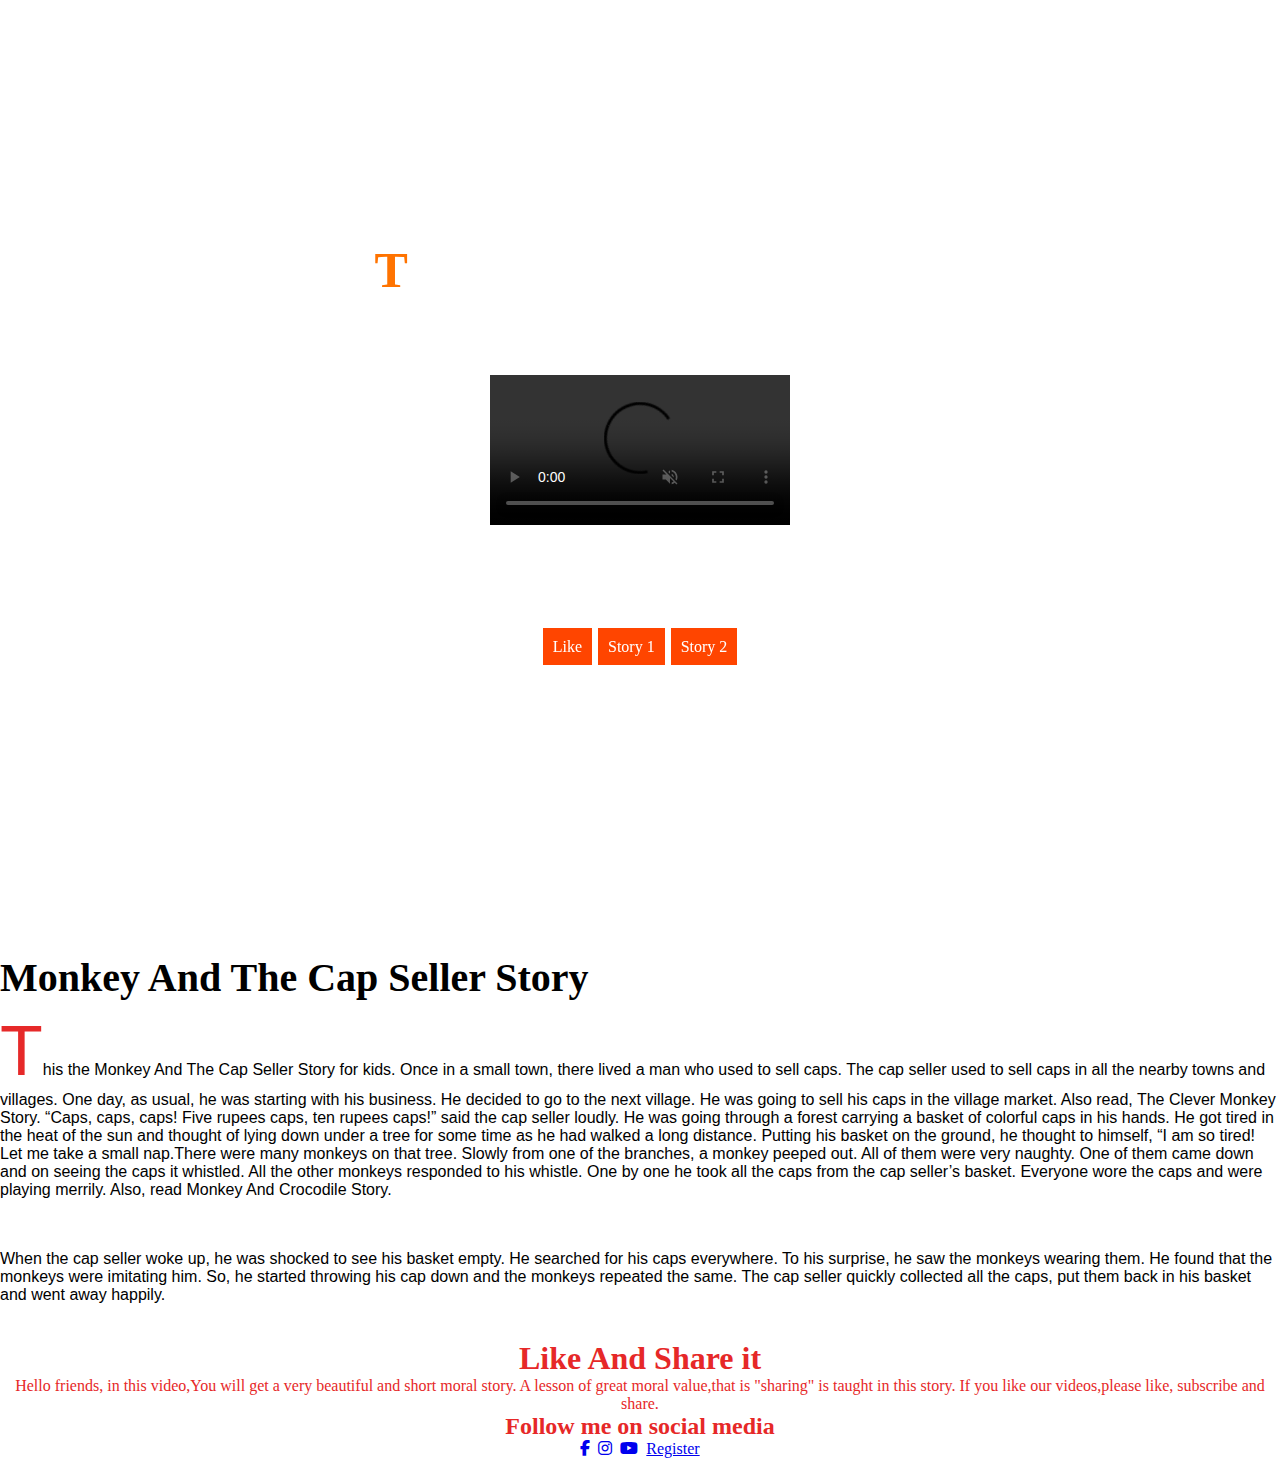
==== index.html @ 5824e4d1 "Add files via upload" ====
<!DOCTYPE html>
<html lang="en">
<head>
    <meta charset="UTF-8">
    <meta name="viewport" content="width=device-width, initial-scale=1.0">
    <title>vidoe Landing Page</title>
    <link rel="stylesheet" href="style.css">
    <link rel="stylesheet" href="https://cdnjs.cloudflare.com/ajax/libs/font-awesome/6.2.1/css/all.min.css">
</head>
<body>
  <section>
    <section class="Showcase">        
    <div class="video-container">
        <video src="Second Assignment/132200-752646688_small.mp4"
        controls autoplay muted>
    </div>
<div class="video-content">
     <h1>The clever Monkey story</h1> <br>
<a href="#Para-2">Like</a>
<a href="#Para-1">Story 1</a>
<a href="#">Story 2</a>
</div>  
    </video>
  </section>
  <br> <br><br>

  <section class="mid-section">
    <h1>Monkey And The Cap Seller Story </h1>
<p id="Para-1"> This the Monkey And The Cap Seller Story for kids. Once in a small town, there lived a man who used to sell caps.  The cap seller used to sell caps in all the nearby towns and villages. One day, as usual, he was starting with his business. He decided to go to the next village. He was going to sell his caps in the village market. Also read, The Clever Monkey Story.
    “Caps, caps, caps! Five rupees caps, ten rupees caps!” said the cap seller loudly. He was going through a forest carrying a basket of colorful caps in his hands. He got tired in the heat of the sun and thought of lying down under a tree for some time as he had walked a long distance. Putting his basket on the ground, he thought to himself, “I am so tired! Let me take a small nap.There were many monkeys on that tree. Slowly from one of the branches, a monkey peeped out. All of them were very naughty. One of them came down and on seeing the caps it whistled. All the other monkeys responded to his whistle. One by one he took all the caps from the cap seller’s basket. Everyone wore the caps and were playing merrily. Also, read Monkey And Crocodile Story.
    <br>
    <img src="https://bedtimeshortstories.com/wp-content/uploads/2016/06/the-monkey-and-capseller__1466069365_112.196.175.14.jpg" alt="">
    When the cap seller woke up, he was shocked to see his basket empty. He searched for his caps everywhere. To his surprise, he saw the monkeys wearing them. He found that the monkeys were imitating him. So, he started throwing his cap down and the monkeys repeated the same. The cap seller quickly collected all the caps, put them back in his basket and went away happily.
    </p>
  </section>
  <br> <br>
  <section id="Like">
    <h1>Like And Share it</h1>
    <p id ="Para-2"> Hello friends, in this video,You will get a very beautiful and short moral story. A lesson of great moral value,that is "sharing" is taught in this story.
If you like our videos,please like, subscribe and share.</p>
<h2> Follow me on social media</h2>

<div class="social media">
<a href="https://www.facebook.com/KidsBedStories/"target="slef"><i class="fa-brands fa-facebook-f"></i></a>&nbsp
<a href="https://www.instagram.com/kidsshortstories/?hl=en"target="slef"><i class="fa-brands fa-instagram"></i></a>&nbsp
<a href="https://www.youtube.com/watch?v=aYXnzRUtORk"target="blank"><i class="fa-brands fa-youtube"></i></a>&nbsp
<a href="from.html"> Register</a>
</div>
</section>
</body>
</html>
---- style.css ----
*
{
    margin: 0;
    padding: 0;
}
.Showcase{
    color: #e62929;
    display: flex;
    align-items: center;
    justify-content: center;
    height: 100vh;
}

.video-container{
    position: absolute;
    height: 100;
    width: 100;
}
.video-container video{
    position: absolute;
    top: 50%;
    left: 50%;
    transform: translate(-50%,-50%);
    
}
.video-content{
    z-index:1;
    text-align: center;
}
.video-content h1{
    color: white;
    font-size: 50px;
    padding-bottom:60%;
    
}
.video-content h1::first-letter{
    color: rgb(255, 115, 0);
}
.video-content a{
    background-color: orangered;
    color: white;
line-height: 1.5;
padding: 10px;
border: 1px solid white;
text-decoration:none;



}
.video-content a:hover{
  color: #0d0f0f;
}
.mid-section h1{
font-size: 40px;
padding-bottom: 10px;
}
.mid-section img{
 text-align: center;
 justify-content: center;
 display: flex;
 margin-bottom:2%;
margin-top: 2%;
margin-left: 30%;
}
#Like{
text-align: center;
color: hsl(0, 79%, 53%);
}
#Para-1{
    font-family: 'Segoe UI', Tahoma, Geneva, Verdana, sans-serif;

}
#Para-1::first-letter{
    color: #e62929;
font-size:70px;
}
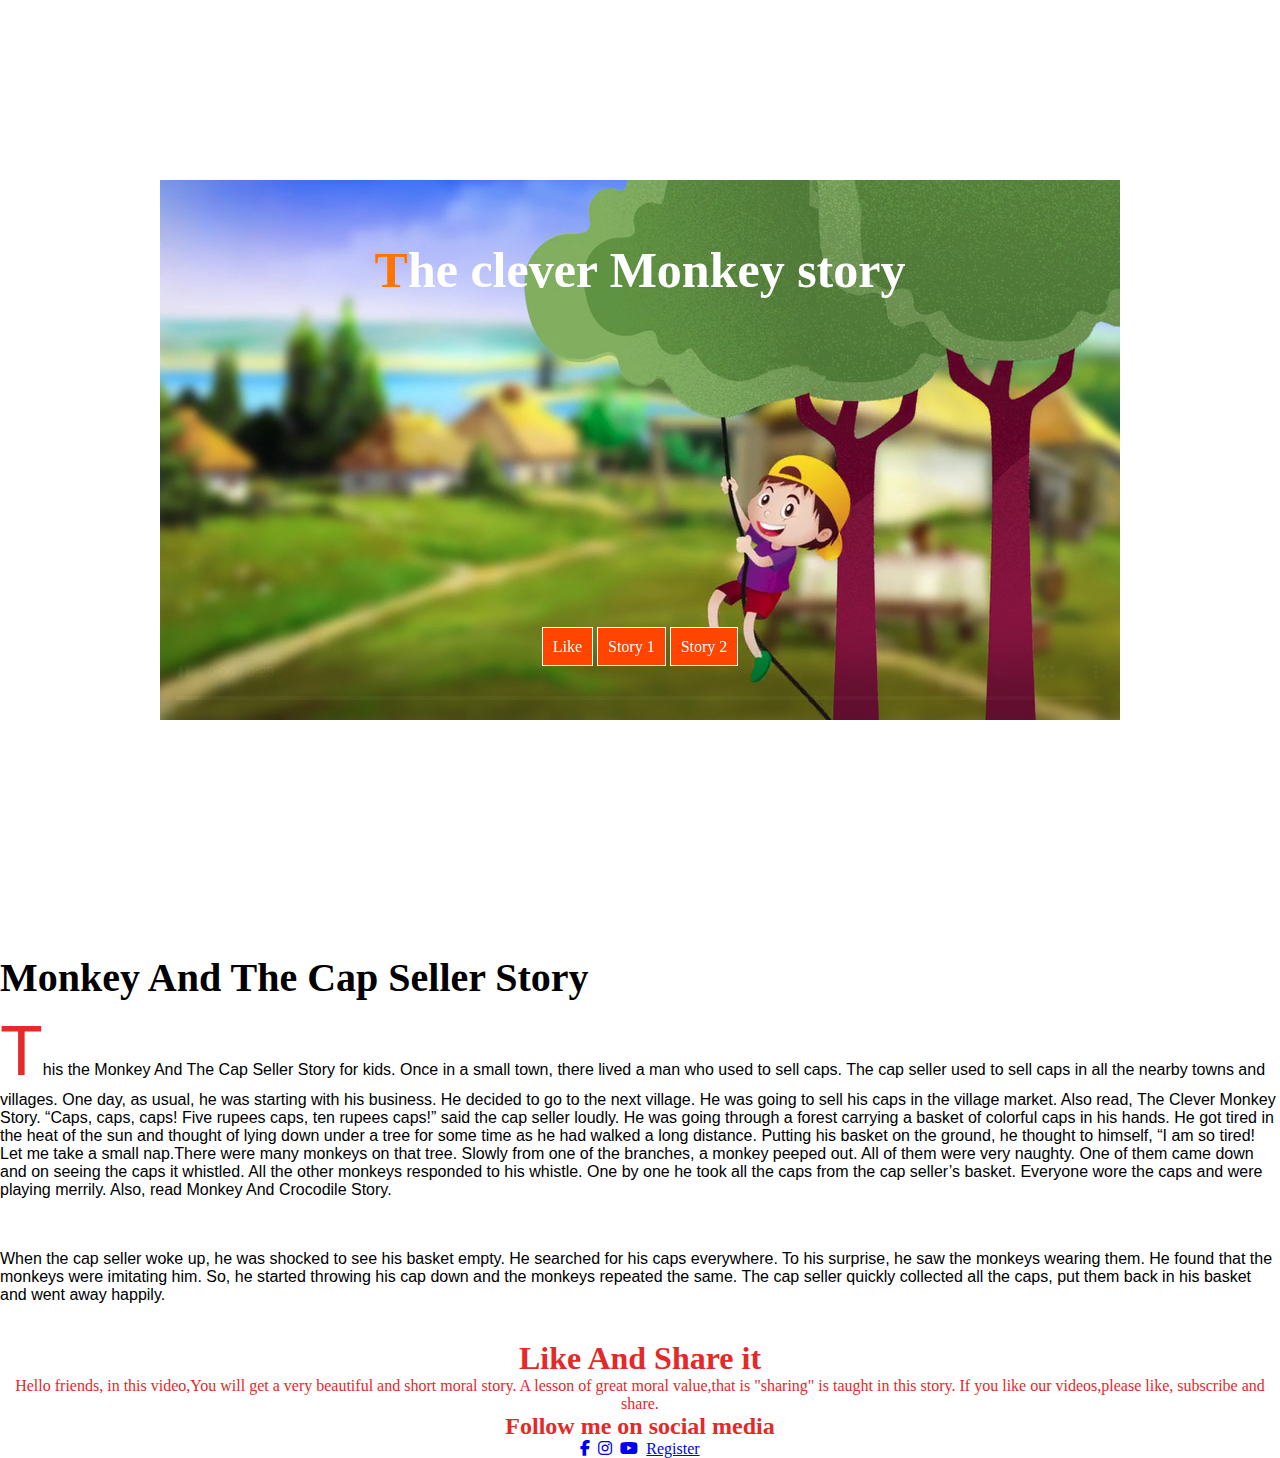
==== commit e6a48722: "Update index.html" ====
--- a/index.html
+++ b/index.html
@@ -11,7 +11,7 @@
   <section>
     <section class="Showcase">        
     <div class="video-container">
-        <video src="Second Assignment/132200-752646688_small.mp4"
+        <video src="132200-752646688_small.mp4"
         controls autoplay muted>
     </div>
 <div class="video-content">
@@ -48,4 +48,4 @@
 </div>
 </section>
 </body>
-</html>+</html>
